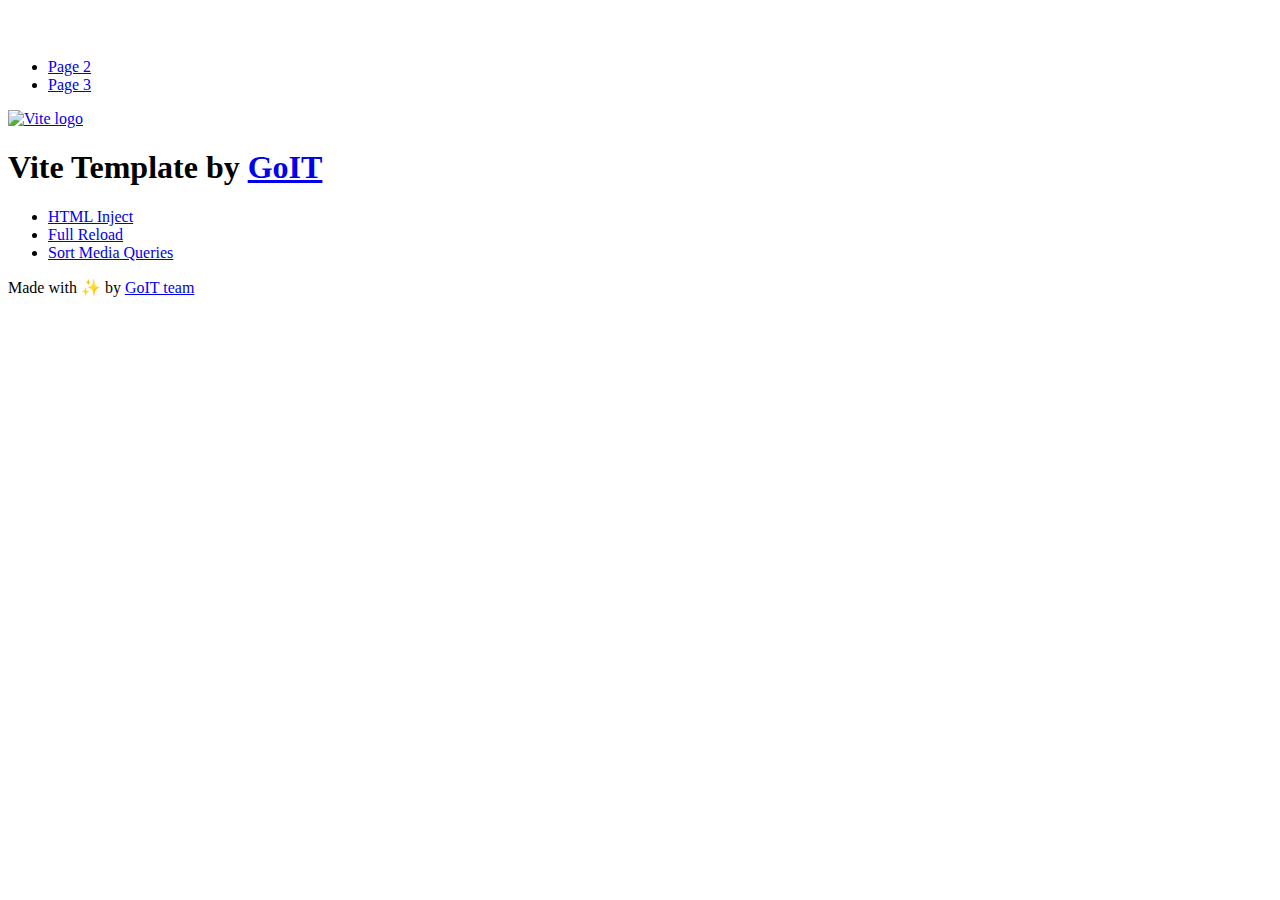
==== index.html @ 741b3b92 "Deploying to gh-pages from @ Marchenko189/goit-js-hw-09@c579bc55cf556d6cdab2e497cb93ad5388ab50f5 🚀" ====
<!DOCTYPE html>
<html lang="en">
  <head>
    <meta charset="UTF-8" />
    <link rel="icon" type="image/svg+xml" href="/vanilla-app-template/favicon.svg" />
    <meta name="viewport" content="width=device-width, initial-scale=1.0" />
    <title>Vanilla App Template</title>
    <script type="module" crossorigin src="/vanilla-app-template/index.js"></script>
    <link rel="stylesheet" crossorigin href="/vanilla-app-template/assets/styles-DvPDDfy5.css">
  </head>
  <body>
    <header class="header">
  <div class="container">
    <nav class="nav">
      <a class="nav-logo" href="./index.html" aria-label="Site logo">
        <svg class="nav-logo-icon" width="100" height="30">
          <use href="/vanilla-app-template/assets/sprite-E8vg0sBb.svg#logo"></use>
        </svg>
      </a>
      <ul class="nav-list">
        <li class="nav-item">
          <a class="nav-link {=$highlight-act}" href="./page-2.html">Page 2</a>
        </li>
        <li class="nav-item">
          <a class="nav-link {=$highlight-curr}" href="./page-3.html">Page 3</a>
        </li>
      </ul>
    </nav>
  </div>
</header>


    <main>
      <!-- Loads the specified .html file -->
      <section class="vite-promo">
  <div class="container">
    <div class="vite-promo-thumb">
      <a
        class="vite-promo-link"
        href="https://vitejs.dev/"
        target="_blank"
        rel="noopener noreferrer"
        aria-label="Link to Vite official website"
        title="Vite.js  build tool"
      >
        <!-- Path to images as from index.html file -->
        <img
          class="pic"
          src="/vanilla-app-template/assets/vite-logo-9o_aqrTe.png"
          alt="Vite logo"
          width="640"
          height="640"
        />
      </a>
    </div>
    <h1 class="main-title">
      <span class="main-title-gradient">Vite</span>
      Template by
      <a
        class="main-title-link"
        href="https://github.com/goitacademy/vanilla-app-template"
        target="_blank"
        rel="noopener noreferrer"
      >
        GoIT
      </a>
    </h1>
  </div>
</section>

      <article class="badges">
  <div class="container">
    <ul class="badges-list">
      <li class="badges-item">
        <a
          class="badges-link"
          href="https://www.npmjs.com/package/vite-plugin-html-inject"
          target="_blank"
          rel="noopener noreferrer"
        >
          HTML Inject
        </a>
      </li>
      <li class="badges-item">
        <a
          class="badges-link"
          href="https://www.npmjs.com/package/vite-plugin-full-reload"
          target="_blank"
          rel="noopener noreferrer"
        >
          Full Reload
        </a>
      </li>
      <li class="badges-item">
        <a
          class="badges-link"
          href="https://www.npmjs.com/package/postcss-sort-media-queries"
          target="_blank"
          rel="noopener noreferrer"
        >
          Sort Media Queries
        </a>
      </li>
    </ul>
  </div>
</article>

    </main>

    <footer class="footer">
  <div class="container">
    <p class="footer-desc">
      Made with ✨ by
      <a
        class="footer-link"
        href="https://goit.global/ua/"
        target="_blank"
        rel="noopener noreferrer"
      >
        GoIT team
      </a>
    </p>
  </div>
</footer>


  </body>
</html>
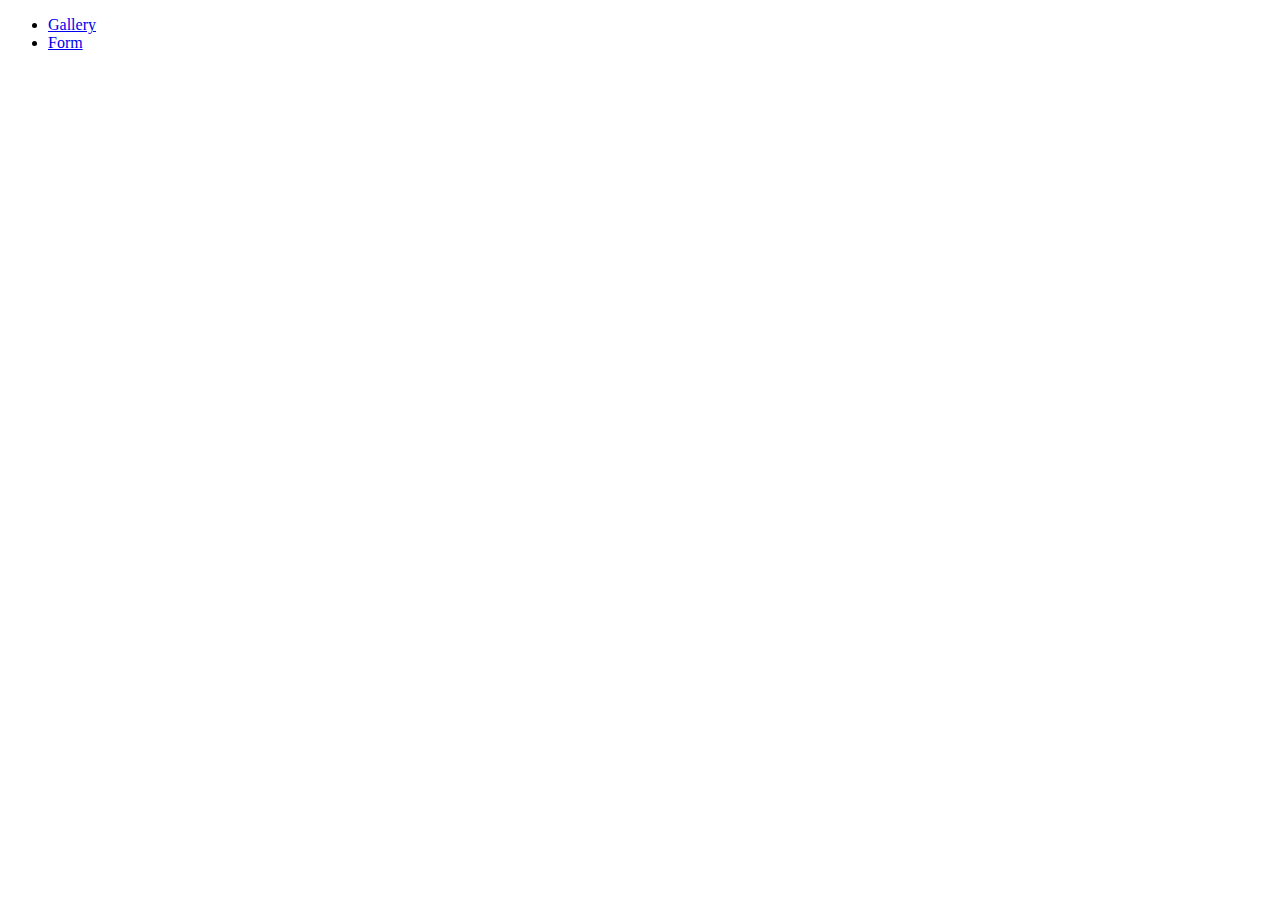
==== commit 70292652: "Deploying to gh-pages from @ Marchenko189/goit-js-hw-09@d1471a5db83856f77542b05b123fdf44fdc26206 🚀" ====
--- a/index.html
+++ b/index.html
@@ -2,127 +2,30 @@
 <html lang="en">
   <head>
     <meta charset="UTF-8" />
-    <link rel="icon" type="image/svg+xml" href="/vanilla-app-template/favicon.svg" />
     <meta name="viewport" content="width=device-width, initial-scale=1.0" />
-    <title>Vanilla App Template</title>
-    <script type="module" crossorigin src="/vanilla-app-template/index.js"></script>
-    <link rel="stylesheet" crossorigin href="/vanilla-app-template/assets/styles-DvPDDfy5.css">
+    <title>Homework 9</title>
+    <link rel="stylesheet" crossorigin href="/goit-js-hw-09/assets/styles-B3l9YeI4.css">
   </head>
   <body>
     <header class="header">
-  <div class="container">
-    <nav class="nav">
-      <a class="nav-logo" href="./index.html" aria-label="Site logo">
-        <svg class="nav-logo-icon" width="100" height="30">
-          <use href="/vanilla-app-template/assets/sprite-E8vg0sBb.svg#logo"></use>
-        </svg>
-      </a>
-      <ul class="nav-list">
-        <li class="nav-item">
-          <a class="nav-link {=$highlight-act}" href="./page-2.html">Page 2</a>
-        </li>
-        <li class="nav-item">
-          <a class="nav-link {=$highlight-curr}" href="./page-3.html">Page 3</a>
-        </li>
-      </ul>
-    </nav>
-  </div>
-</header>
+      <div class="container">
+        <nav class="nav">
+          <ul class="nav-list">
+            <li class="nav-item">
+              <a class="nav-link {=$highlight-act}" href="./1-gallery.html"
+                >Gallery</a
+              >
+            </li>
+            <li class="nav-item">
+              <a class="nav-link {=$highlight-curr}" href="./2-form.html"
+                >Form</a
+              >
+            </li>
+          </ul>
+        </nav>
+      </div>
+    </header>
 
-
-    <main>
-      <!-- Loads the specified .html file -->
-      <section class="vite-promo">
-  <div class="container">
-    <div class="vite-promo-thumb">
-      <a
-        class="vite-promo-link"
-        href="https://vitejs.dev/"
-        target="_blank"
-        rel="noopener noreferrer"
-        aria-label="Link to Vite official website"
-        title="Vite.js  build tool"
-      >
-        <!-- Path to images as from index.html file -->
-        <img
-          class="pic"
-          src="/vanilla-app-template/assets/vite-logo-9o_aqrTe.png"
-          alt="Vite logo"
-          width="640"
-          height="640"
-        />
-      </a>
-    </div>
-    <h1 class="main-title">
-      <span class="main-title-gradient">Vite</span>
-      Template by
-      <a
-        class="main-title-link"
-        href="https://github.com/goitacademy/vanilla-app-template"
-        target="_blank"
-        rel="noopener noreferrer"
-      >
-        GoIT
-      </a>
-    </h1>
-  </div>
-</section>
-
-      <article class="badges">
-  <div class="container">
-    <ul class="badges-list">
-      <li class="badges-item">
-        <a
-          class="badges-link"
-          href="https://www.npmjs.com/package/vite-plugin-html-inject"
-          target="_blank"
-          rel="noopener noreferrer"
-        >
-          HTML Inject
-        </a>
-      </li>
-      <li class="badges-item">
-        <a
-          class="badges-link"
-          href="https://www.npmjs.com/package/vite-plugin-full-reload"
-          target="_blank"
-          rel="noopener noreferrer"
-        >
-          Full Reload
-        </a>
-      </li>
-      <li class="badges-item">
-        <a
-          class="badges-link"
-          href="https://www.npmjs.com/package/postcss-sort-media-queries"
-          target="_blank"
-          rel="noopener noreferrer"
-        >
-          Sort Media Queries
-        </a>
-      </li>
-    </ul>
-  </div>
-</article>
-
-    </main>
-
-    <footer class="footer">
-  <div class="container">
-    <p class="footer-desc">
-      Made with ✨ by
-      <a
-        class="footer-link"
-        href="https://goit.global/ua/"
-        target="_blank"
-        rel="noopener noreferrer"
-      >
-        GoIT team
-      </a>
-    </p>
-  </div>
-</footer>
-
-
+    <main></main>
   </body>
 </html>
